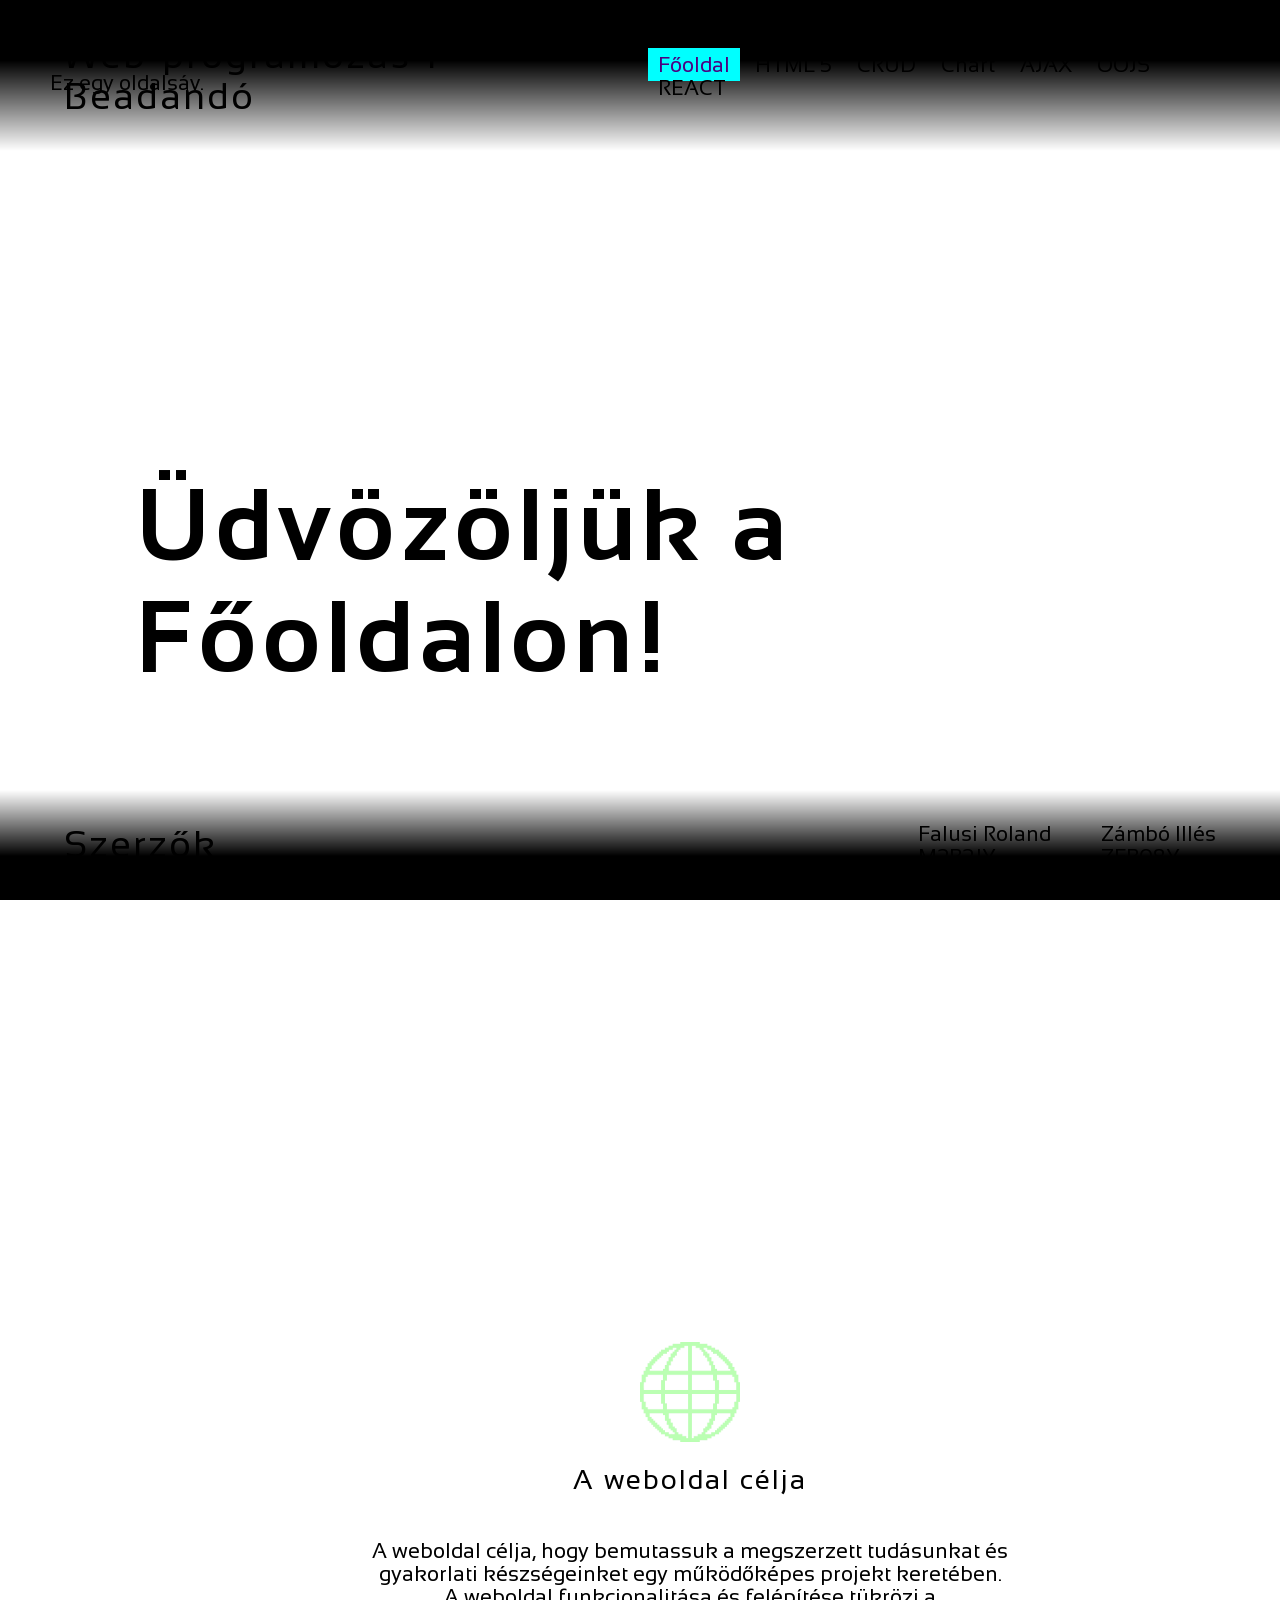
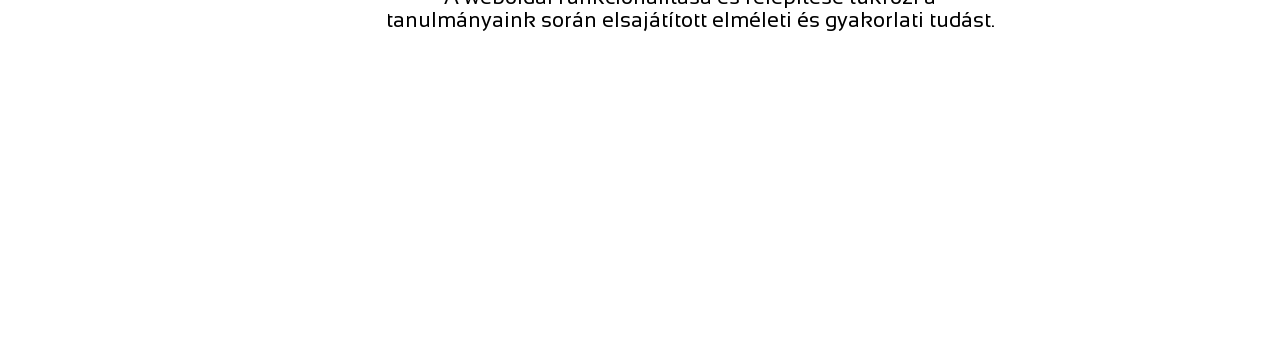
==== index.html @ ada7421d "Initial commit" ====
<!DOCTYPE html>
<html lang="hu">
<head>
    <meta charset="UTF-8">
    <meta name="viewport" content="width=device-width, initial-scale=1.0">
    <title>Web-programozás-1 Beadandó</title>
    <link rel="stylesheet" href="Assets/Styles/main.css">
    <link rel="stylesheet" href="Assets/Styles/header-footer.css">
   
    
</head>
<body>
    <header>
        <h1>Web-programozás-1 Beadandó</h1>
        <nav>
            <ul>
                <a class="active" href="index.html">Főoldal</a>
                <a href="html5.html">HTML 5</a>
                <a href="table.html">CRUD</a>
                <a href="chart.html">Chart</a>
                <a href="ajax.html">AJAX</a>
                <a href="oojs.html">OOJS</a>
                <a href="REACT/index.html">REACT</a>
            </ul>
        </nav>
    </header>
    <main>
        <aside>
            <p>Ez egy oldalsáv.</p>
          </aside>
          <div class="div-content">
            <section>
                <h1 style="margin: 0 20px 0 20px;">Üdvözöljük a Főoldalon!</h1>
            </section>
            
          </div>
          <section class="vertical-section" style="width: 50%;">
            <img src="Assets/Images/internetIcon.png" alt="Paper" width="100px">
            <h2>A weboldal célja</h2>
            <p style="text-align: center;">A weboldal célja, hogy bemutassuk a megszerzett tudásunkat és gyakorlati
                készségeinket egy működőképes projekt keretében. A weboldal funkcionalitása és felépítése tükrözi a
                tanulmányaink során elsajátított elméleti és gyakorlati tudást.</p>
        </section>
    </main>
    
    <footer>
        <h1>Szerzők</h1>
        <div class="creator-container">
            <p class="creator-name">Falusi Roland</p>
            <p class="creator-code">M2B2JY</p>
        </div>
       <div class="creator-container">
            <p class="creator-name">Zámbó Illés</p>
            <p class="creator-code">ZFB08Y</p>
        </div>
    </footer>
       
        
</body>

</html>
---- Assets/Styles/main.css ----
@import url('https://fonts.googleapis.com/css2?family=Sansation&display=swap');


:root {

    scroll-behavior: smooth;
}
.div-content {
    float: left;
    width: 80%;
    padding: 1em;
    box-sizing: border-box;
  }
  
a.active {
    cursor: pointer;
    background-color: aqua;
    color: indigo;
}
body {
    margin: 25px;
    padding: 25px;

    position: relative;

    width: 100%;
    height: 100vh;

    background-color: hsl(var(--background-color));
    color: hsl(var(--foreground-color));

        font-family: "Sansation", sans-serif;
        font-weight: 400;
        font-style: normal;
}

body::after {
    content: "";
    position: fixed;
    top: 0;
    left: 0;
    width: 100vw;
    height: 100vh;
    background: 
        radial-gradient(ellipse at center, rgba(0, 0, 0, 0) 50%, rgba(0, 0, 0, 0.7) 100%), 
        repeating-linear-gradient(180deg, hsla(var(--stripe-color)) 0, hsla(var(--stripe-color)) 5px, rgba(0, 0, 0, 0) 5px, rgba(0, 0, 0, 0) 15px);
    z-index: -5;
    pointer-events: none;
}

h1 {
    font-size: 100px;
    letter-spacing: 5px;
}

p {
    letter-spacing: normal;
    font-size: 1.3em;
    color: hsl(var(--foreground-color));
    text-decoration: none;
}

.on-page-link {
    letter-spacing: normal;
    font-size: 1.3em;
    color: hsl(var(--foreground-color));
    text-decoration: none;
}

.on-page-link:hover {
    text-decoration: underline;
}

main {
    width: 100%;
    display: flex;
    flex-direction: column;
}

section {
    width: 90%;
    margin: 0 auto;
    min-height: 100vh;
    display: flex;
    align-items: center;
    justify-content: center;
    box-sizing: border-box;
    padding: 108px 0 108px 0;
}

section h2 {
    font-size: 1.7em;
    letter-spacing: 2px;
    font-weight: 400;
}

ul {
    list-style-type: square;
}

li {
    font-size: 1.3em;
}

.justyfied {
    text-align: justify;
}

section p {
    font-size: 1.3em;
}

.vertical-section {
    flex-direction: column;
}
---- Assets/Styles/header-footer.css ----
header {
    position: fixed;
    top: 0;
    left: 0;
    width: 100vw;

    box-sizing: border-box;
    padding: 10px 5%;

    z-index: 100;

    display: flex;
    flex-direction: row;
    justify-content: flex-end;
    align-items: center;

    background: rgb(0,0,0);
    background: linear-gradient(180deg, rgba(0,0,0,1) 40%, rgba(0,212,255,0) 100%);
}

footer {
    width: 100vw;

    box-sizing: border-box;
    padding: 10px 5%;
    position: fixed;
    bottom: 0;
    left: 0;
    z-index: 100;

    display: flex;
    flex-direction: row;
    justify-content: flex-end;
    gap: 50px;
    align-items: center;

    background: rgb(0,0,0);
    background: linear-gradient(0deg, rgba(0,0,0,1) 40%, rgba(0,212,255,0) 100%);
}

header img {
    margin-right: 10px;
}

header h1, footer h1 {
    font-size: 2.3em;
    letter-spacing: 2px;
    font-weight: 400;
    margin-right: auto;
}

header nav {
    display: flex;
    flex-direction: row;
    gap: 20px;
    letter-spacing: normal;
    font-size: 1.3em;
}

header nav a {
    text-decoration: none;
    color: hsl(var(--foreground-color));
    border: 2px solid hsl(var(--foreground-color));
    padding: 5px 10px;
}

header nav a:hover {
    background-color: hsl(var(--foreground-color));
    color: hsl(var(--background-color));
}
.creator-container {
    display: flex;
    flex-direction: column;
    justify-content: center;
    align-items: flex-start;
}

.creator-container p {
    margin: 0;
}

.creator-code {
    text-transform: uppercase;
}
.div-content {
    float: left;
    width: 80%;
    padding: 1em;
    box-sizing: border-box;
  }
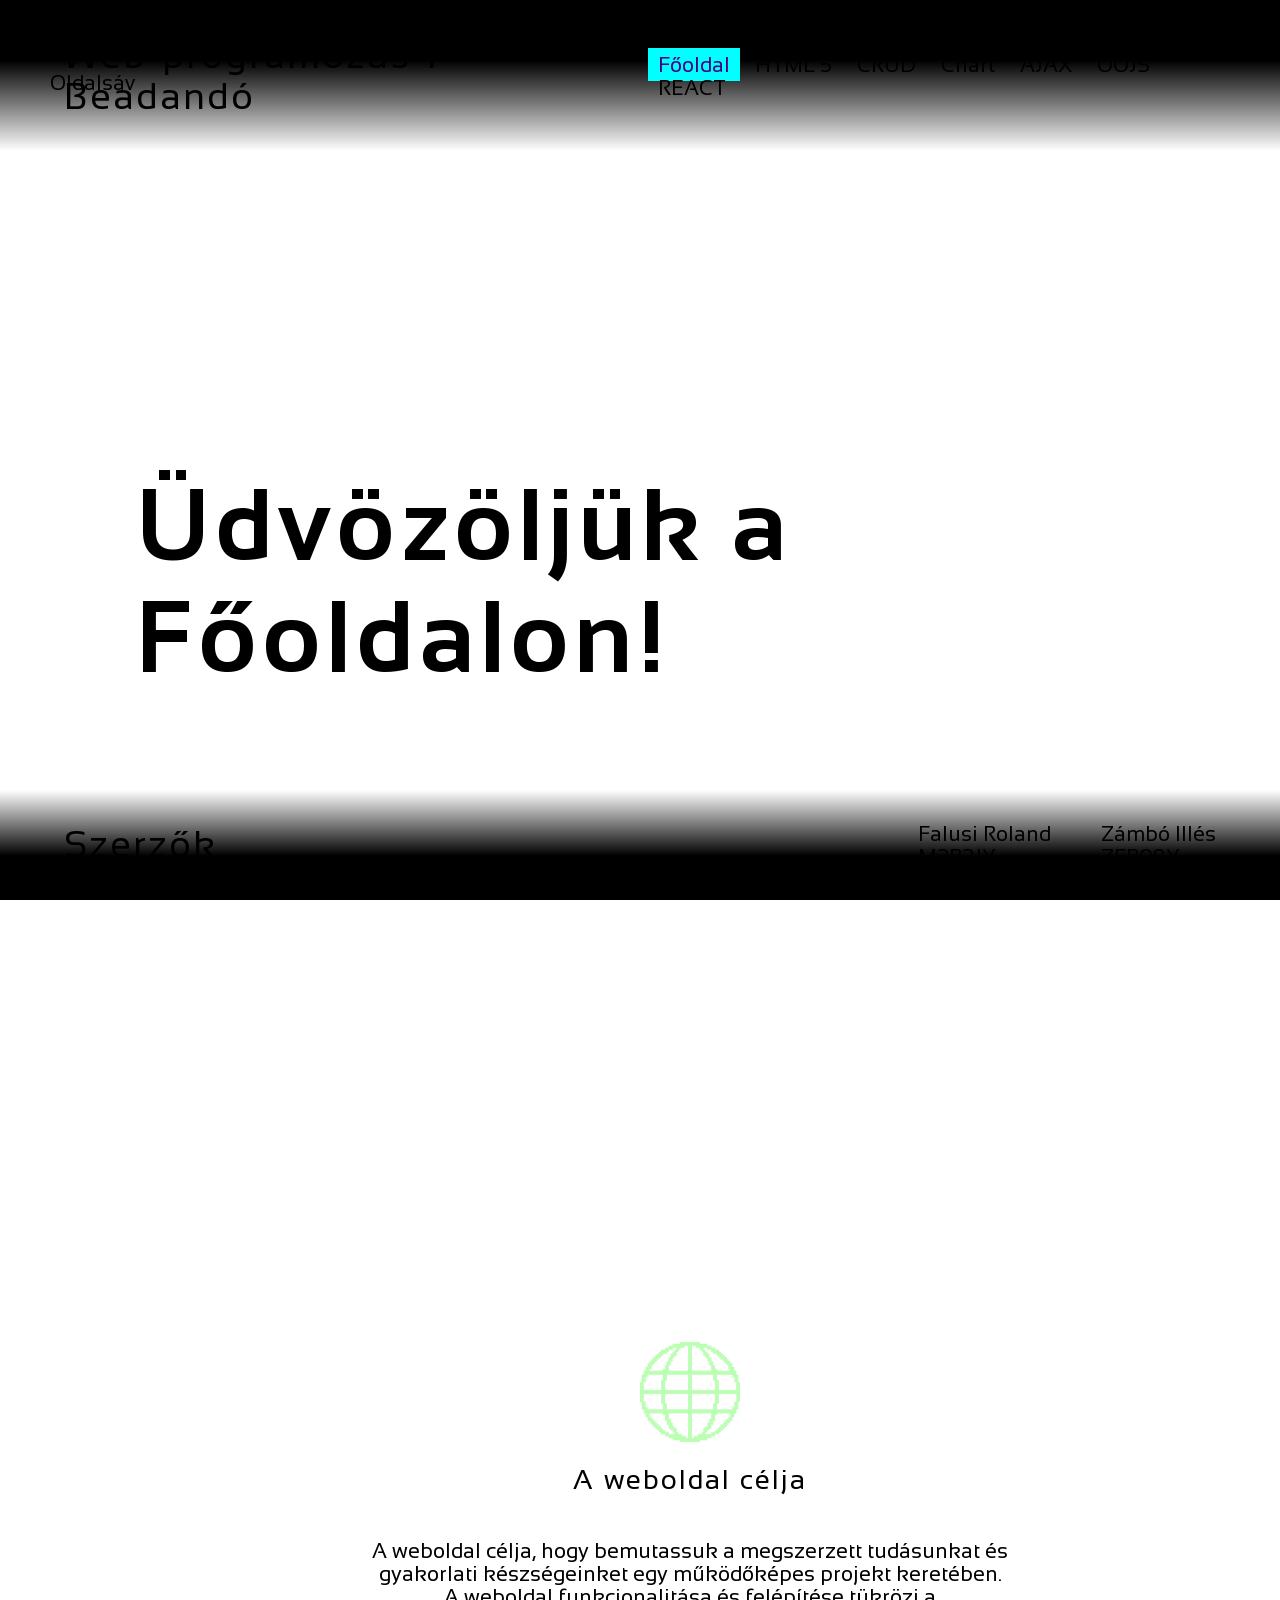
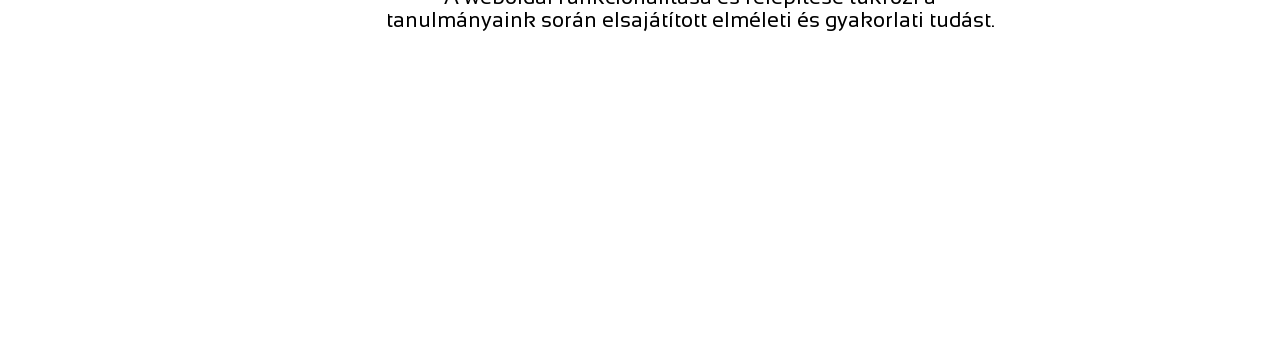
==== commit bc5015c8: "second commit" ====
--- a/index.html
+++ b/index.html
@@ -26,7 +26,7 @@
     </header>
     <main>
         <aside>
-            <p>Ez egy oldalsáv.</p>
+            <p>Oldalsáv</p>
           </aside>
           <div class="div-content">
             <section>
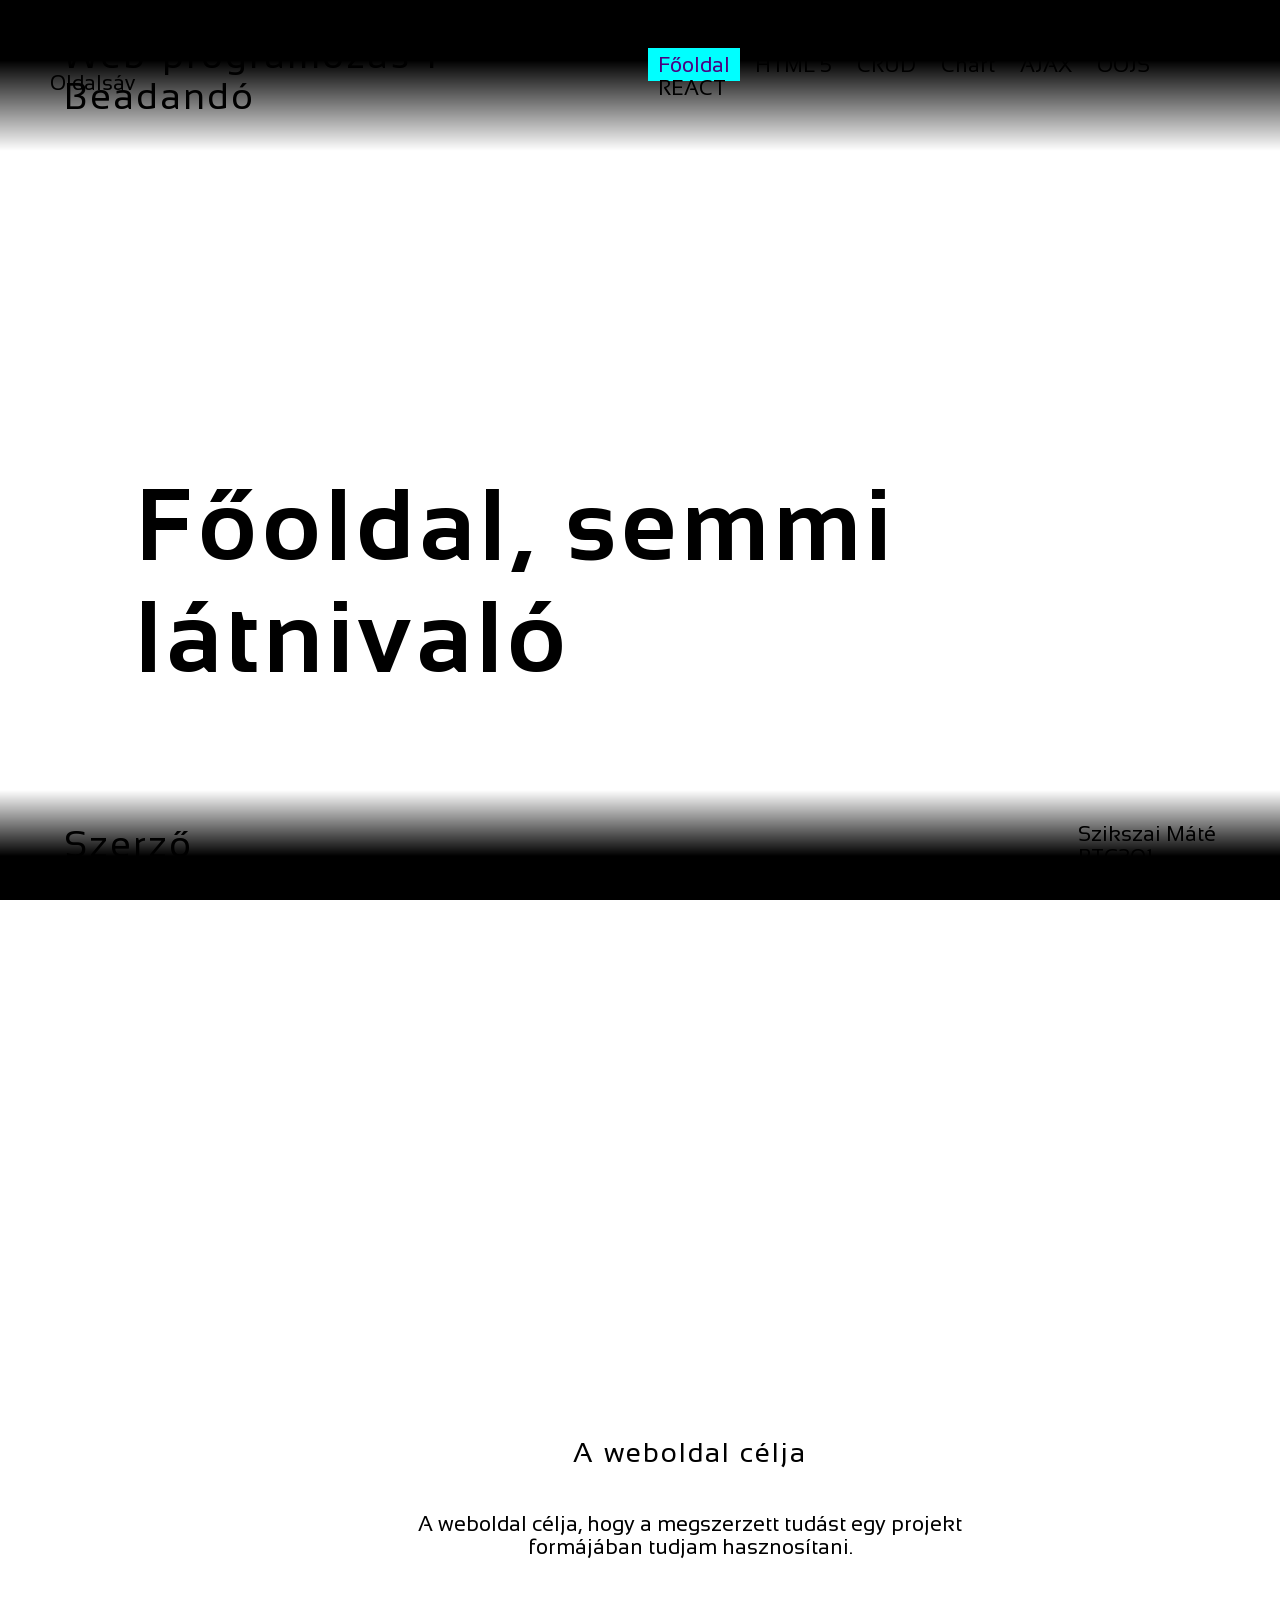
==== commit 86b20139: "third commit" ====
--- a/index.html
+++ b/index.html
@@ -30,28 +30,23 @@
           </aside>
           <div class="div-content">
             <section>
-                <h1 style="margin: 0 20px 0 20px;">Üdvözöljük a Főoldalon!</h1>
+                <h1 style="margin: 0 20px 0 20px;">Főoldal, semmi látnivaló</h1>
             </section>
             
           </div>
           <section class="vertical-section" style="width: 50%;">
-            <img src="Assets/Images/internetIcon.png" alt="Paper" width="100px">
             <h2>A weboldal célja</h2>
-            <p style="text-align: center;">A weboldal célja, hogy bemutassuk a megszerzett tudásunkat és gyakorlati
-                készségeinket egy működőképes projekt keretében. A weboldal funkcionalitása és felépítése tükrözi a
-                tanulmányaink során elsajátított elméleti és gyakorlati tudást.</p>
+            <p style="text-align: center;">
+                A weboldal célja, hogy a megszerzett tudást egy projekt formájában tudjam hasznosítani.
+            </p>
         </section>
     </main>
     
     <footer>
-        <h1>Szerzők</h1>
+        <h1>Szerző</h1>
         <div class="creator-container">
-            <p class="creator-name">Falusi Roland</p>
-            <p class="creator-code">M2B2JY</p>
-        </div>
-       <div class="creator-container">
-            <p class="creator-name">Zámbó Illés</p>
-            <p class="creator-code">ZFB08Y</p>
+            <p class="creator-name">Szikszai Máté</p>
+            <p class="creator-code">PTG3O1</p>
         </div>
     </footer>
        
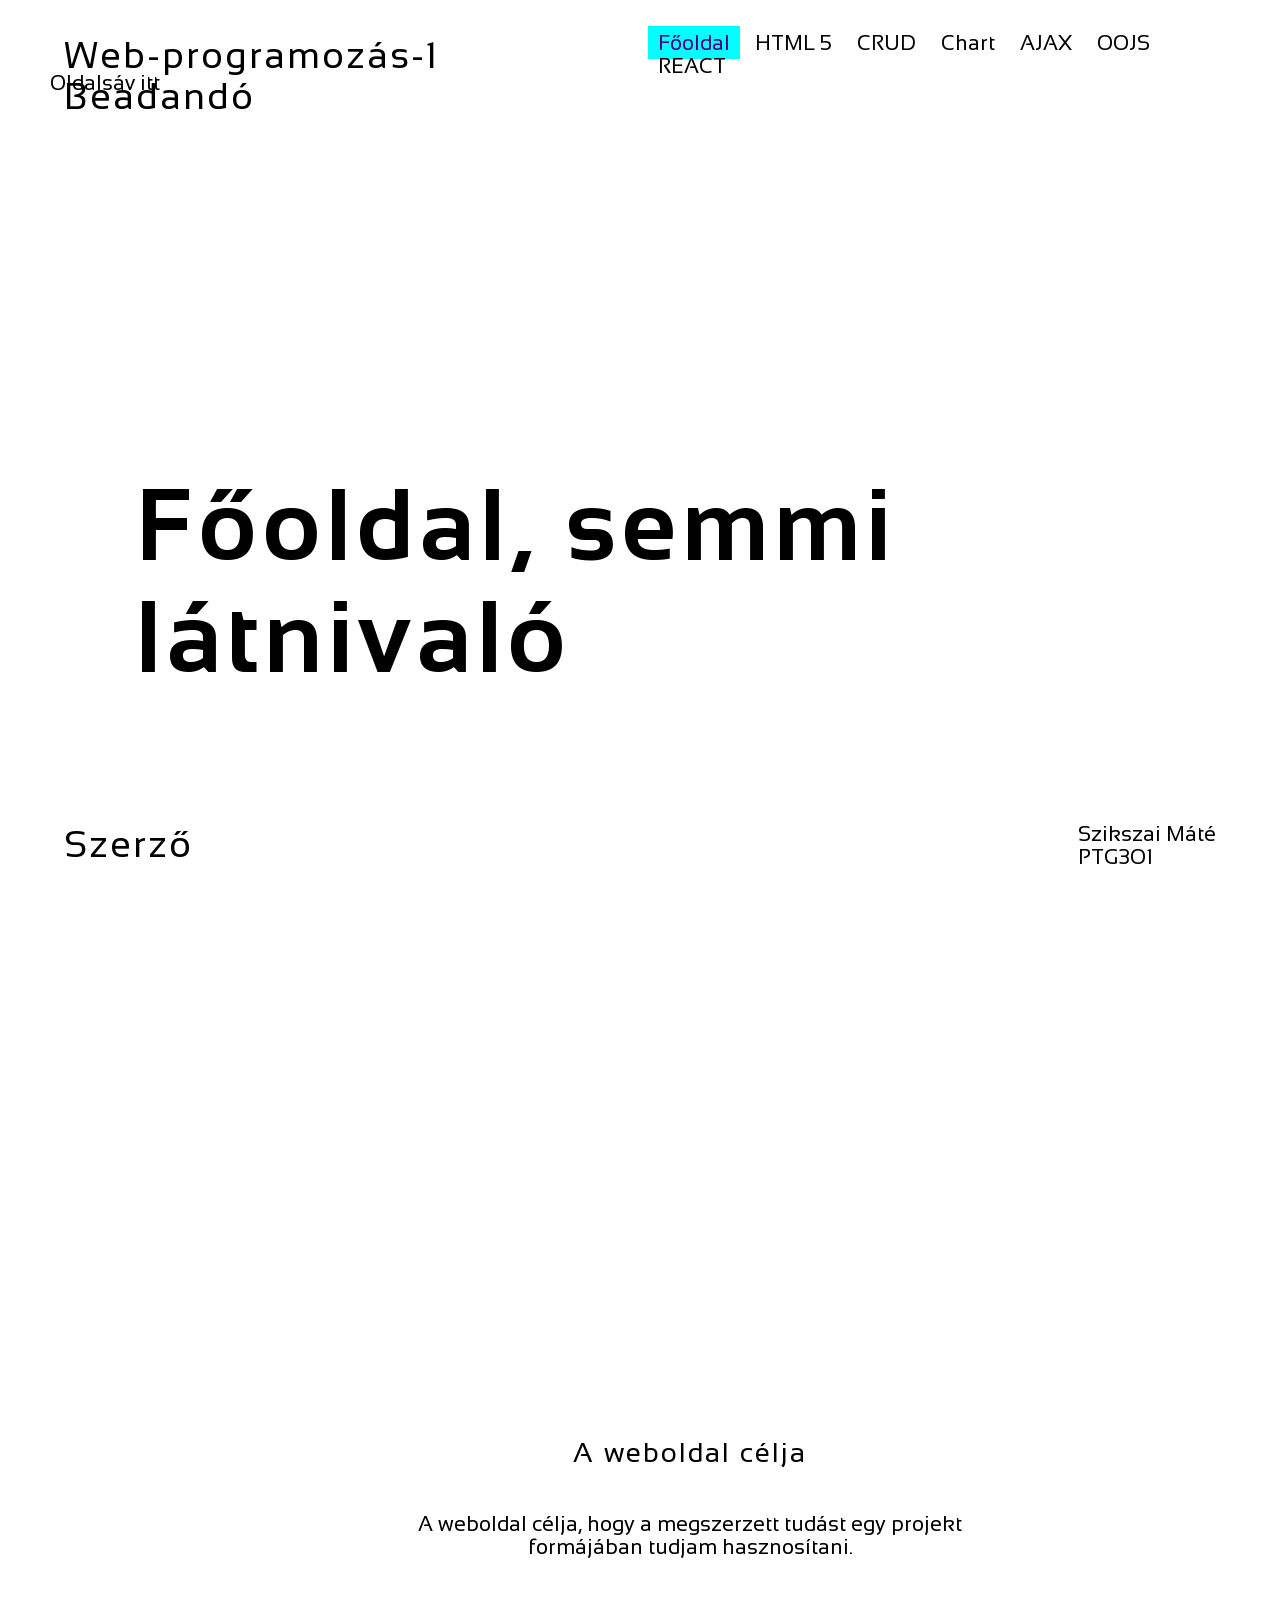
==== commit 7ae3d341: "third commit" ====
--- a/index.html
+++ b/index.html
@@ -26,7 +26,7 @@
     </header>
     <main>
         <aside>
-            <p>Oldalsáv</p>
+            <p>Oldalsáv itt</p>
           </aside>
           <div class="div-content">
             <section>
--- a/Assets/Styles/header-footer.css
+++ b/Assets/Styles/header-footer.css
@@ -12,10 +12,7 @@
     display: flex;
     flex-direction: row;
     justify-content: flex-end;
-    align-items: center;
-
-    background: rgb(0,0,0);
-    background: linear-gradient(180deg, rgba(0,0,0,1) 40%, rgba(0,212,255,0) 100%);
+    align-items: left;
 }
 
 footer {
@@ -32,10 +29,9 @@
     flex-direction: row;
     justify-content: flex-end;
     gap: 50px;
-    align-items: center;
+    align-items: left;
 
-    background: rgb(0,0,0);
-    background: linear-gradient(0deg, rgba(0,0,0,1) 40%, rgba(0,212,255,0) 100%);
+
 }
 
 header img {
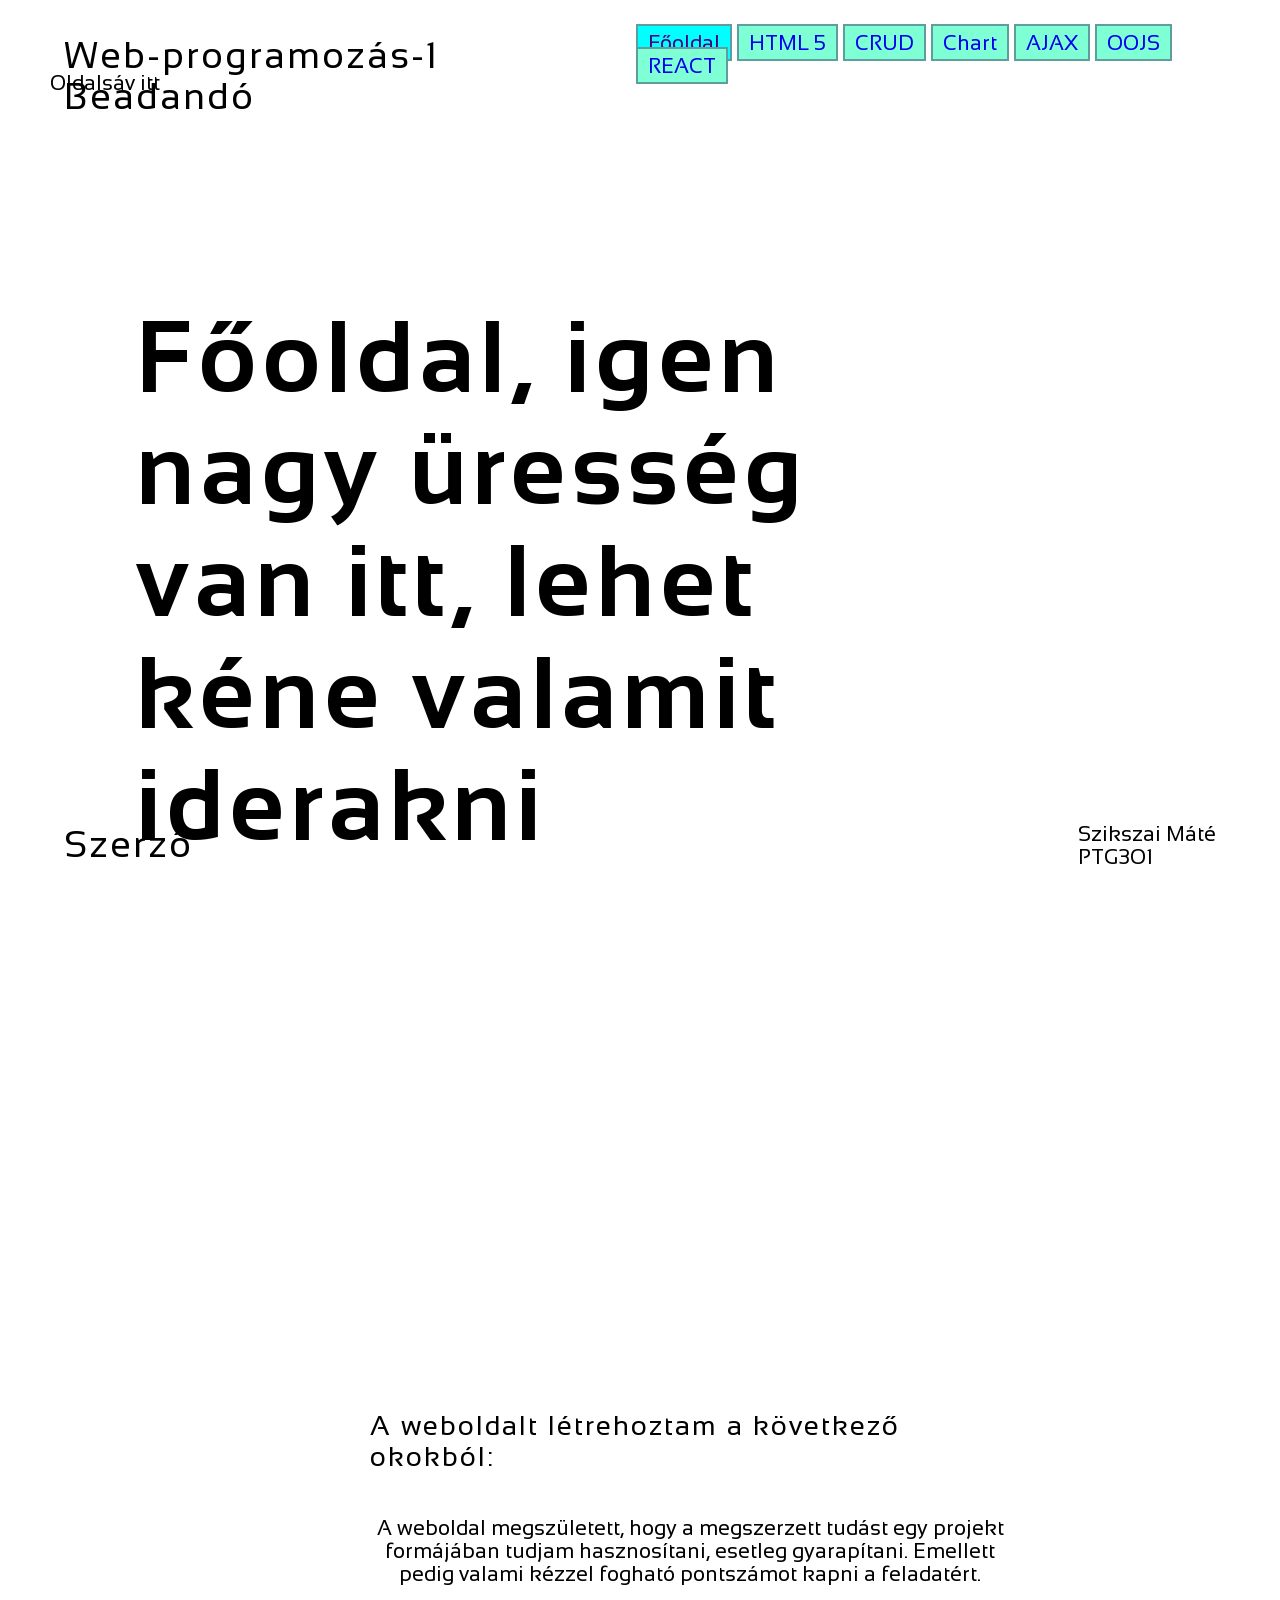
==== commit 316e7dd3: "Seventh commit, hopefully from the other account" ====
--- a/index.html
+++ b/index.html
@@ -30,14 +30,15 @@
           </aside>
           <div class="div-content">
             <section>
-                <h1 style="margin: 0 20px 0 20px;">Főoldal, semmi látnivaló</h1>
+                <h1 style="margin: 0 20px 0 20px;">Főoldal, igen nagy üresség van itt, lehet kéne valamit iderakni</h1>
             </section>
             
           </div>
           <section class="vertical-section" style="width: 50%;">
-            <h2>A weboldal célja</h2>
+            <h2>A weboldalt létrehoztam a következő okokból:</h2>
             <p style="text-align: center;">
-                A weboldal célja, hogy a megszerzett tudást egy projekt formájában tudjam hasznosítani.
+                A weboldal megszületett, hogy a megszerzett tudást egy projekt formájában tudjam hasznosítani, esetleg gyarapítani.
+                 Emellett pedig valami kézzel fogható pontszámot kapni a feladatért.
             </p>
         </section>
     </main>
--- a/Assets/Styles/main.css
+++ b/Assets/Styles/main.css
@@ -41,9 +41,6 @@
     left: 0;
     width: 100vw;
     height: 100vh;
-    background: 
-        radial-gradient(ellipse at center, rgba(0, 0, 0, 0) 50%, rgba(0, 0, 0, 0.7) 100%), 
-        repeating-linear-gradient(180deg, hsla(var(--stripe-color)) 0, hsla(var(--stripe-color)) 5px, rgba(0, 0, 0, 0) 5px, rgba(0, 0, 0, 0) 15px);
     z-index: -5;
     pointer-events: none;
 }
--- a/Assets/Styles/header-footer.css
+++ b/Assets/Styles/header-footer.css
@@ -55,14 +55,14 @@
 
 header nav a {
     text-decoration: none;
-    color: hsl(var(--foreground-color));
-    border: 2px solid hsl(var(--foreground-color));
+    background-color: aquamarine;
+    border: 2px solid cadetblue;
     padding: 5px 10px;
 }
 
 header nav a:hover {
-    background-color: hsl(var(--foreground-color));
-    color: hsl(var(--background-color));
+    background-color: aquamarine;
+    color: cadetblue;
 }
 .creator-container {
     display: flex;
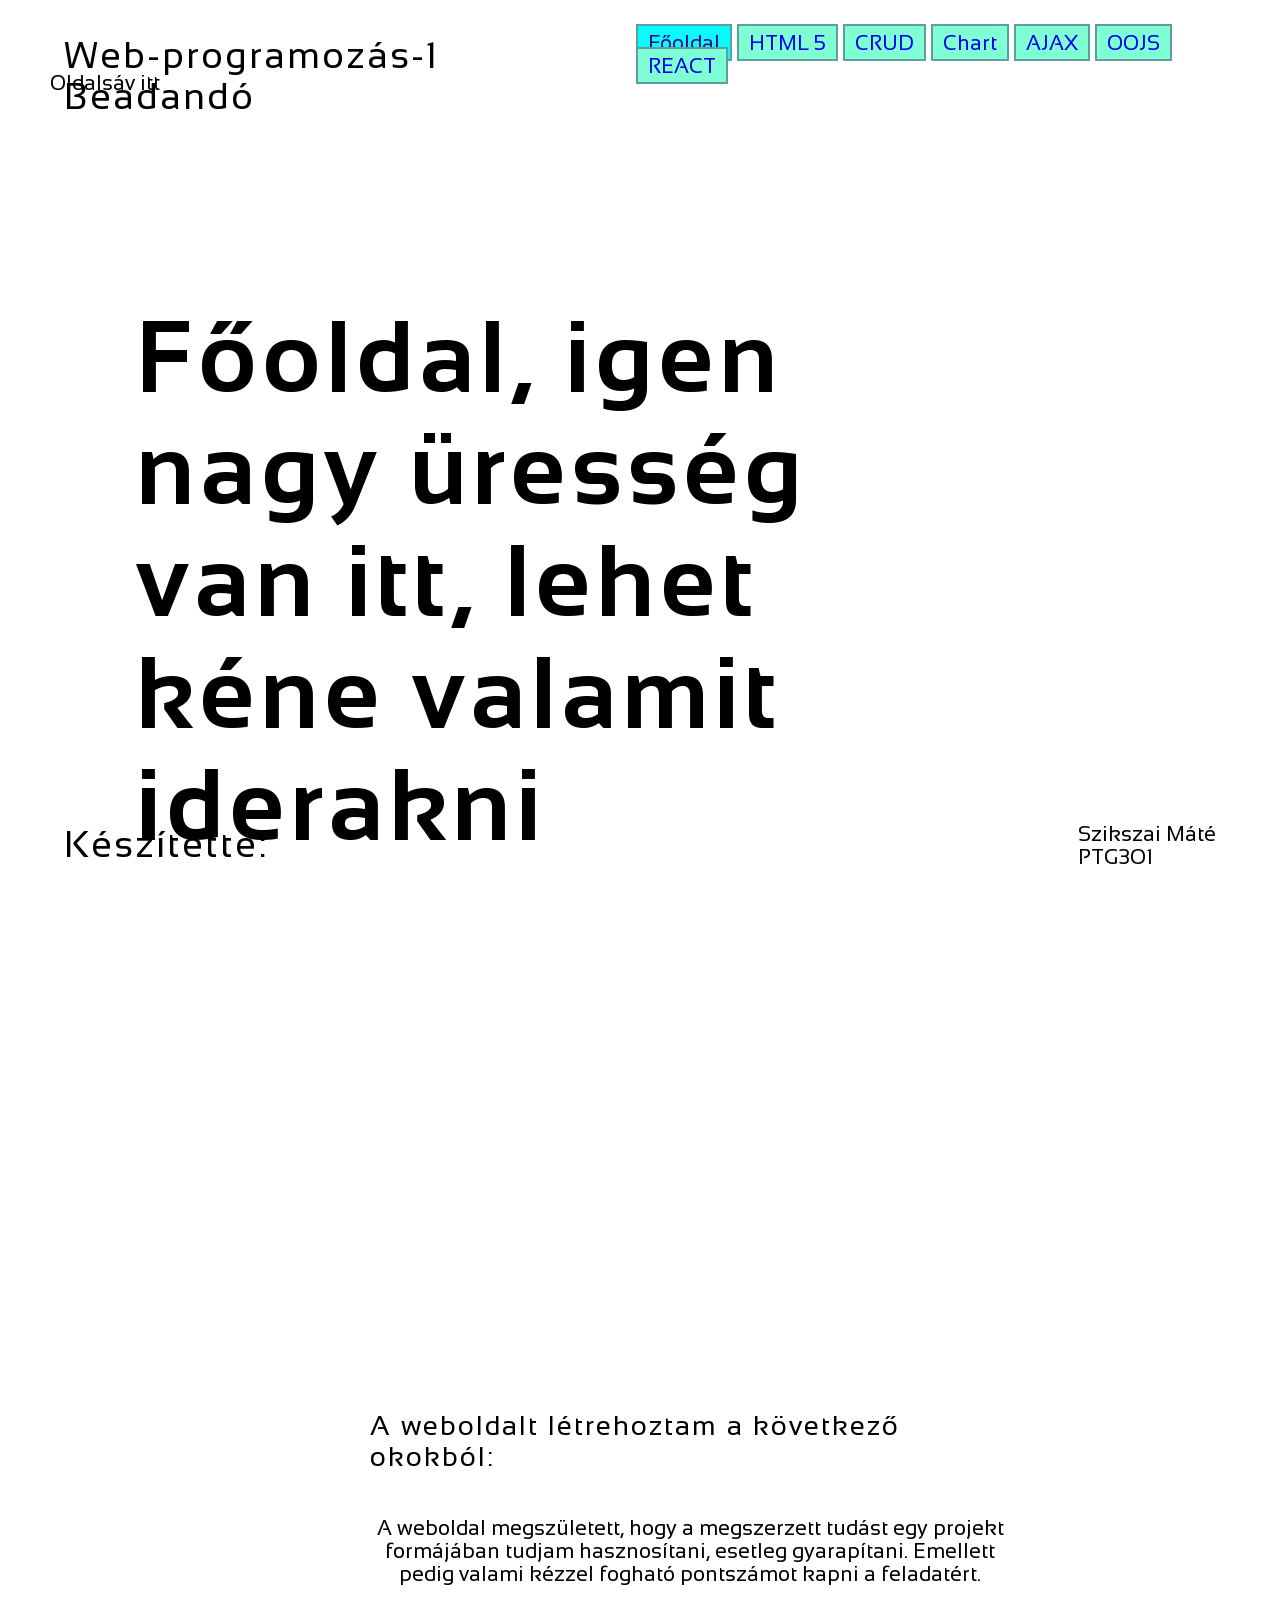
==== commit d1ef4b45: "eighth commit" ====
--- a/index.html
+++ b/index.html
@@ -44,7 +44,7 @@
     </main>
     
     <footer>
-        <h1>Szerző</h1>
+        <h1>Készítette:</h1>
         <div class="creator-container">
             <p class="creator-name">Szikszai Máté</p>
             <p class="creator-code">PTG3O1</p>
